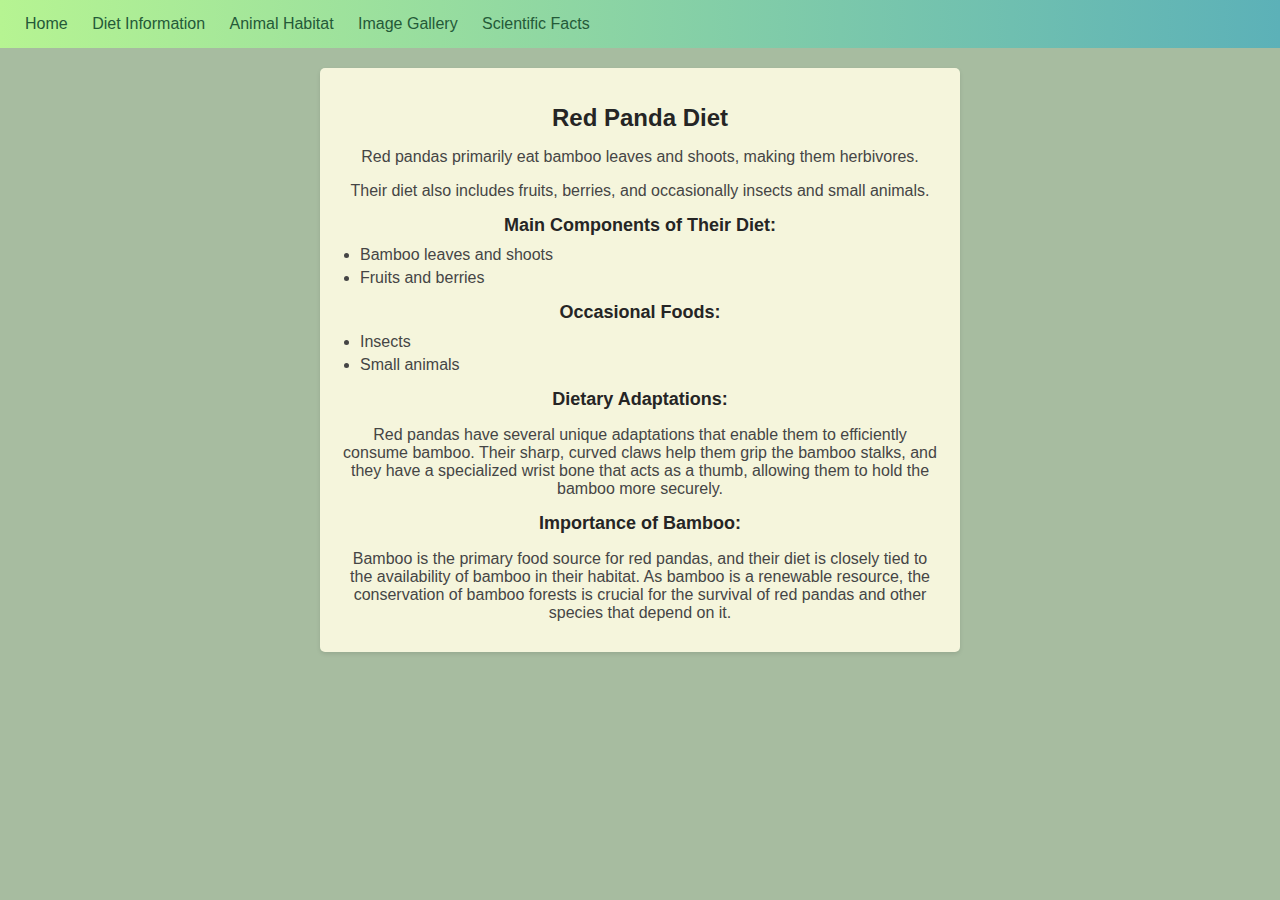
==== diet.html @ fa0cf359 "Add some scientific facts" ====
<!DOCTYPE html>
<html>
<head>
  <title>Red Panda Mascot - Diet</title>
  <link rel="stylesheet" href="styles.css">
</head>
<body>
  <!-- Navigation -->
  <nav>
    <ul>
      <li><a href="index.html">Home</a></li>
      <li><a href="diet.html">Diet Information</a></li>
      <li><a href="habitat.html">Animal Habitat</a></li>
      <li><a href="gallery.html">Image Gallery</a></li>
      <li><a href="scientific.html">Scientific Facts</a></li>
    </ul>
  </nav>
  
  <!-- Diet Page Content -->
  <div class="page-content">
    <h1>Red Panda Diet</h1>
    <p>Red pandas primarily eat bamboo leaves and shoots, making them herbivores.</p>
    <p>Their diet also includes fruits, berries, and occasionally insects and small animals.</p>
    
    <h2>Main Components of Their Diet:</h2>
    <ul>
      <li>Bamboo leaves and shoots</li>
      <li>Fruits and berries</li>
    </ul>
    
    <h2>Occasional Foods:</h2>
    <ul>
      <li>Insects</li>
      <li>Small animals</li>
    </ul>
    
    <h2>Dietary Adaptations:</h2>
    <p>Red pandas have several unique adaptations that enable them to efficiently consume bamboo. Their sharp, curved claws help them grip the bamboo stalks, and they have a specialized wrist bone that acts as a thumb, allowing them to hold the bamboo more securely.</p>
    
    <h2>Importance of Bamboo:</h2>
    <p>Bamboo is the primary food source for red pandas, and their diet is closely tied to the availability of bamboo in their habitat. As bamboo is a renewable resource, the conservation of bamboo forests is crucial for the survival of red pandas and other species that depend on it.</p>
  </div>
</body>
</html>
---- styles.css ----
/* General Styles */
body {
    font-family: Arial, sans-serif;
    margin: 0;
    padding: 0;
    background-color: rgba(79, 121, 66, .5);
  }
  
  /* Navigation Styles */
  nav {
    background: linear-gradient(to right, rgb(182, 244, 146), rgb(92, 177, 184));
   color: black;
    padding: 15px;
  }
  
  nav ul {
    list-style-type: none;
    margin: 0;
    padding: 0;
  }
  
  nav ul li {
    display: inline;
  }
  
  nav ul li a {
    color: #245a38;
    text-decoration: none;
    padding: 5px 10px;
  }
  
  /* Hero Styles */
  .hero {
    position: relative;
    background-image: url("https://www.pbs.org/wnet/nature/files/2023/02/pexels-flickr-145970-scaled-e1677618270354-1280x720.jpg");
    background-size: cover;
    background-position: center;
    height: 400px;
    display: flex;
    align-items: center;
    justify-content: center;
    color: #fff;
  }
  
  .hero:before {
    content: "";
    position: absolute;
    top: 0;
    left: 0;
    width: 100%;
    height: 100%;
    background-color: #000;
    opacity: 0.5;
  }
  
  .hero-content {
    position: relative;
    text-align: center;
    z-index: 1;
  }
  
  .hero-content h1 {
    font-size: 36px;
    margin-bottom: 10px;
  }
  
  .hero-content p {
    font-size: 18px;
    margin-bottom: 20px;
  }
  
  .hero-content p.centered {
    text-align: center;
    padding: 0 4%;
  }
  
  /* Gallery Styles */
  .gallery {
    display: grid;
    grid-template-columns: repeat(2, 1fr);
    grid-gap: 10px;
    margin-top: 20px;
  }
  
  .gallery img {
    width: 100%;
    height: auto;
    border-radius: 5px;
  }
  
  /* Page Content Styles */
  .page-content {
    max-width: 600px;
    margin: 20px auto;
    padding: 20px;
    background-color: beige;
    border-radius: 5px;
    box-shadow: 0 2px 4px rgba(0, 0, 0, 0.1);
    text-align: center; /* Center the content */
  }
  
  .page-content h1 {
    font-size: 24px;
    margin-bottom: 10px;
    color: #252525;
  }
  
  .page-content h2 {
    font-size: 18px;
    margin-bottom: 10px;
    color: #252525;
  }
  
  .page-content p {
    margin-bottom: 10px;
    color: #454545;
  }
  
  .page-content ul {
    list-style-type: disc;
    margin: 10px auto; /* Center the list */
    padding-left: 20px;
    color: #454545;
    text-align: center; /* Center the list items */
  }
  
  .page-content li {
    margin-bottom: 5px;
    text-align: left;
  }
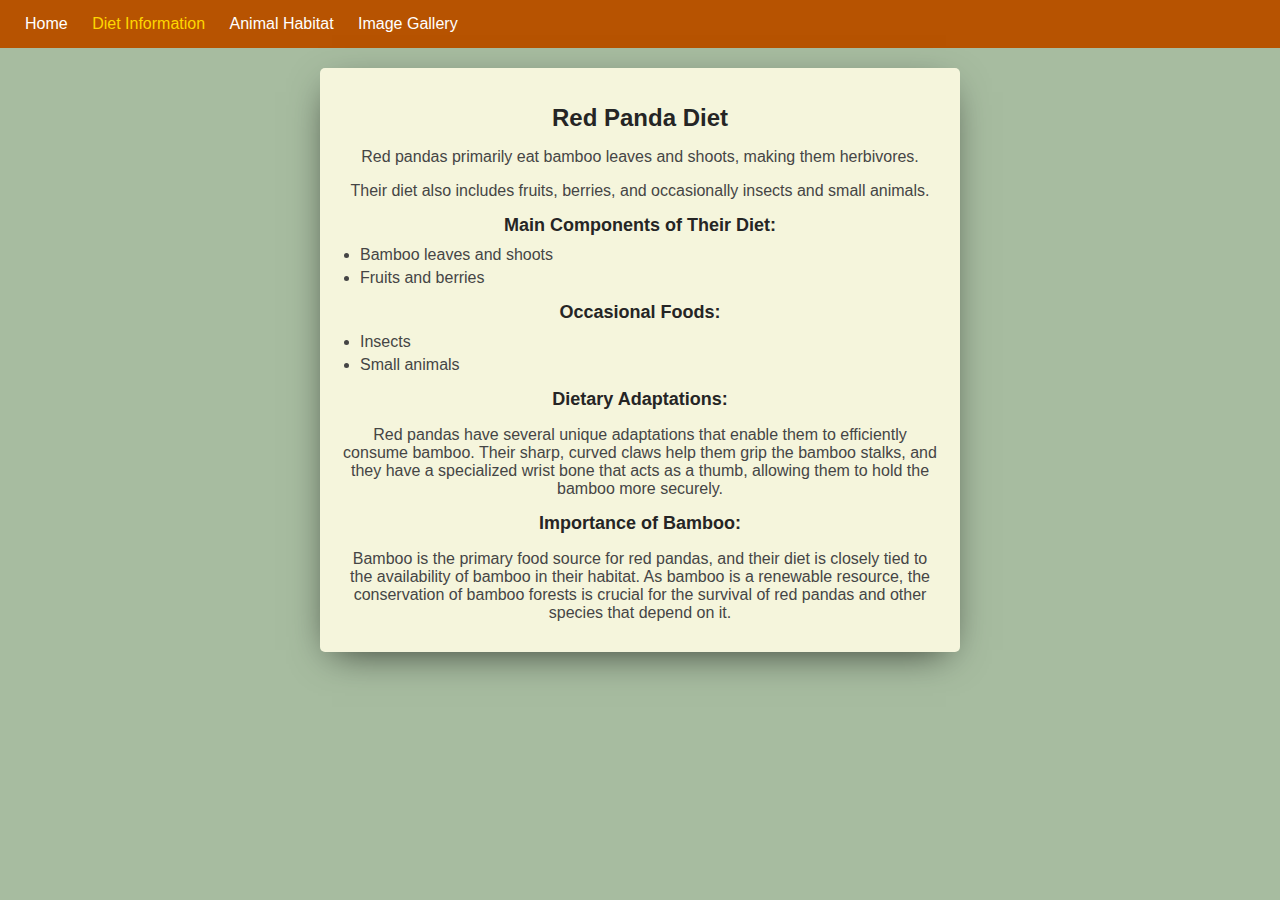
==== commit 1c2f8a03: "nav" ====
--- a/diet.html
+++ b/diet.html
@@ -9,10 +9,9 @@
   <nav>
     <ul>
       <li><a href="index.html">Home</a></li>
-      <li><a href="diet.html">Diet Information</a></li>
+      <li><a class="active" href="diet.html">Diet Information</a></li>
       <li><a href="habitat.html">Animal Habitat</a></li>
       <li><a href="gallery.html">Image Gallery</a></li>
-      <li><a href="scientific.html">Scientific Facts</a></li>
     </ul>
   </nav>
   
--- a/styles.css
+++ b/styles.css
@@ -7,27 +7,38 @@
   }
   
   /* Navigation Styles */
-  nav {
-    background: linear-gradient(to right, rgb(182, 244, 146), rgb(92, 177, 184));
-   color: black;
-    padding: 15px;
-  }
-  
-  nav ul {
-    list-style-type: none;
-    margin: 0;
-    padding: 0;
-  }
-  
-  nav ul li {
-    display: inline;
-  }
-  
-  nav ul li a {
-    color: #245a38;
-    text-decoration: none;
-    padding: 5px 10px;
-  }
+/* Navigation Styles */
+nav {
+  background: #B75301;
+  color: #245a38;
+  padding: 15px;
+}
+
+nav ul {
+  list-style-type: none;
+  margin: 0;
+  padding: 0;
+}
+
+nav ul li {
+  display: inline;
+}
+
+nav ul li a {
+  color: white;
+  text-decoration: none;
+  padding: 5px 10px;
+  transition: color 0.3s ease;
+}
+
+nav ul li a:hover {
+  color: #ffd700;
+}
+
+nav ul li a.active {
+  color: #ffd700;
+}
+
   
   /* Hero Styles */
   .hero {
@@ -50,7 +61,9 @@
     width: 100%;
     height: 100%;
     background-color: #000;
-    opacity: 0.5;
+    opacity: 0.65;
+    box-shadow: -1px 11px 38px -13px rgba(0,0,0,0.75);
+    
   }
   
   .hero-content {
@@ -86,16 +99,22 @@
     width: 100%;
     height: auto;
     border-radius: 5px;
+    box-shadow: -1px 11px 38px -13px rgba(0,0,0,0.4);
   }
   
   /* Page Content Styles */
+
+  .about {
+    padding-left: 5%;
+    padding-right: 5%;
+  }
   .page-content {
     max-width: 600px;
     margin: 20px auto;
     padding: 20px;
     background-color: beige;
     border-radius: 5px;
-    box-shadow: 0 2px 4px rgba(0, 0, 0, 0.1);
+    box-shadow: -1px 11px 38px -13px rgba(0,0,0,0.75);
     text-align: center; /* Center the content */
   }
   
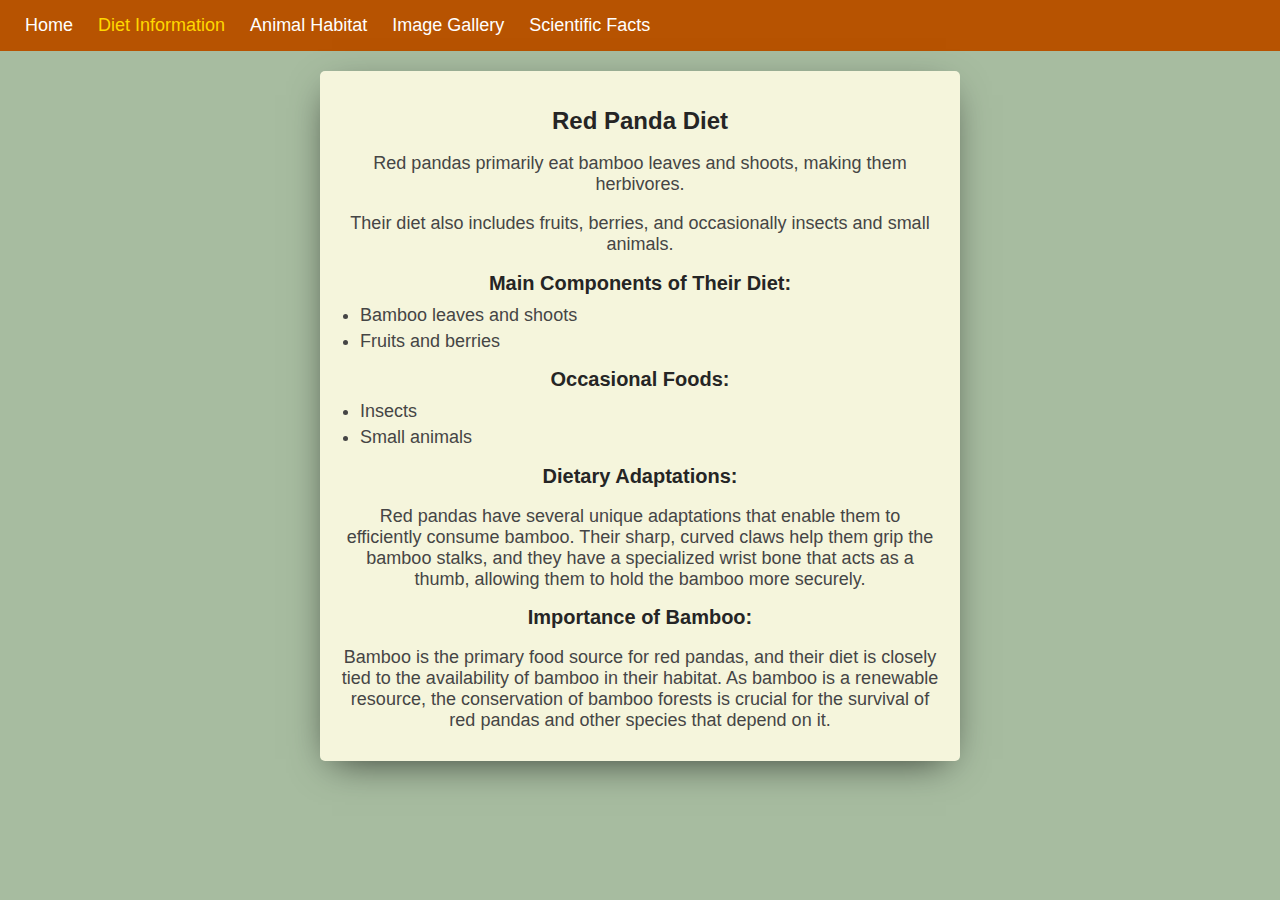
==== commit f01ab4ff: "Merge branch 'main' into scientific" ====
--- a/diet.html
+++ b/diet.html
@@ -12,6 +12,7 @@
       <li><a class="active" href="diet.html">Diet Information</a></li>
       <li><a href="habitat.html">Animal Habitat</a></li>
       <li><a href="gallery.html">Image Gallery</a></li>
+      <li><a href="scientific.html">Scientific Facts</a></li>
     </ul>
   </nav>
   
--- a/styles.css
+++ b/styles.css
@@ -4,9 +4,9 @@
     margin: 0;
     padding: 0;
     background-color: rgba(79, 121, 66, .5);
+    font-size: 18px;
   }
-  
-  /* Navigation Styles */
+
 /* Navigation Styles */
 nav {
   background: #B75301;
@@ -39,7 +39,21 @@
   color: #ffd700;
 }
 
-  
+  table {
+    width: 100%;
+  }
+  table td {
+    background: rgb(220, 220, 191);
+    margin: 0;
+    padding: 1em;
+    border-radius: 5px;
+    text-align: left;
+  }
+  table td.left {
+    width: 0;
+    font-weight: bold;
+  }
+
   /* Hero Styles */
   .hero {
     position: relative;
@@ -73,7 +87,7 @@
   }
   
   .hero-content h1 {
-    font-size: 36px;
+    font-size: 40px;
     margin-bottom: 10px;
   }
   
@@ -125,7 +139,7 @@
   }
   
   .page-content h2 {
-    font-size: 18px;
+    font-size: 20px;
     margin-bottom: 10px;
     color: #252525;
   }
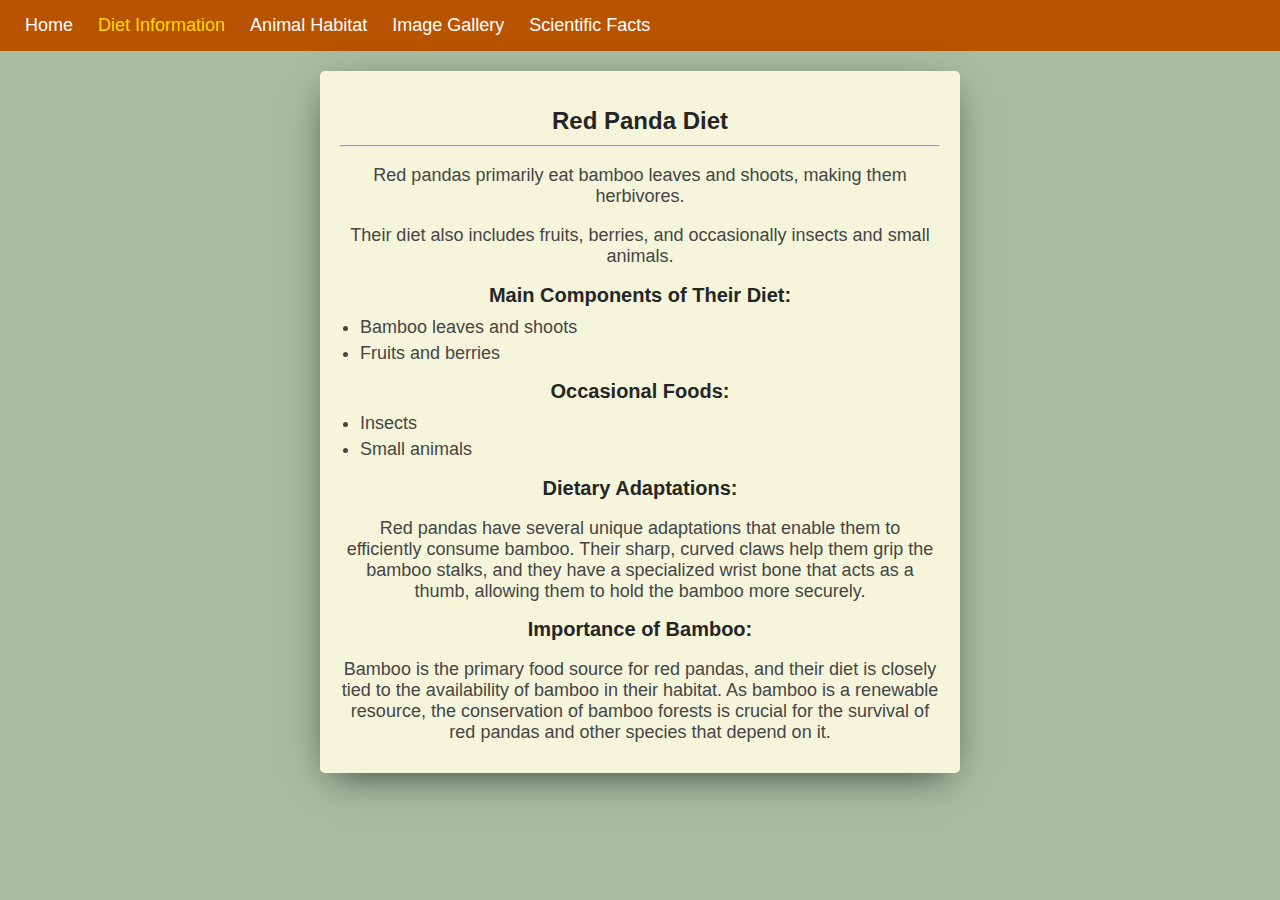
==== commit f383e4b5: "hr" ====
--- a/diet.html
+++ b/diet.html
@@ -19,6 +19,7 @@
   <!-- Diet Page Content -->
   <div class="page-content">
     <h1>Red Panda Diet</h1>
+    <hr>
     <p>Red pandas primarily eat bamboo leaves and shoots, making them herbivores.</p>
     <p>Their diet also includes fruits, berries, and occasionally insects and small animals.</p>
     
